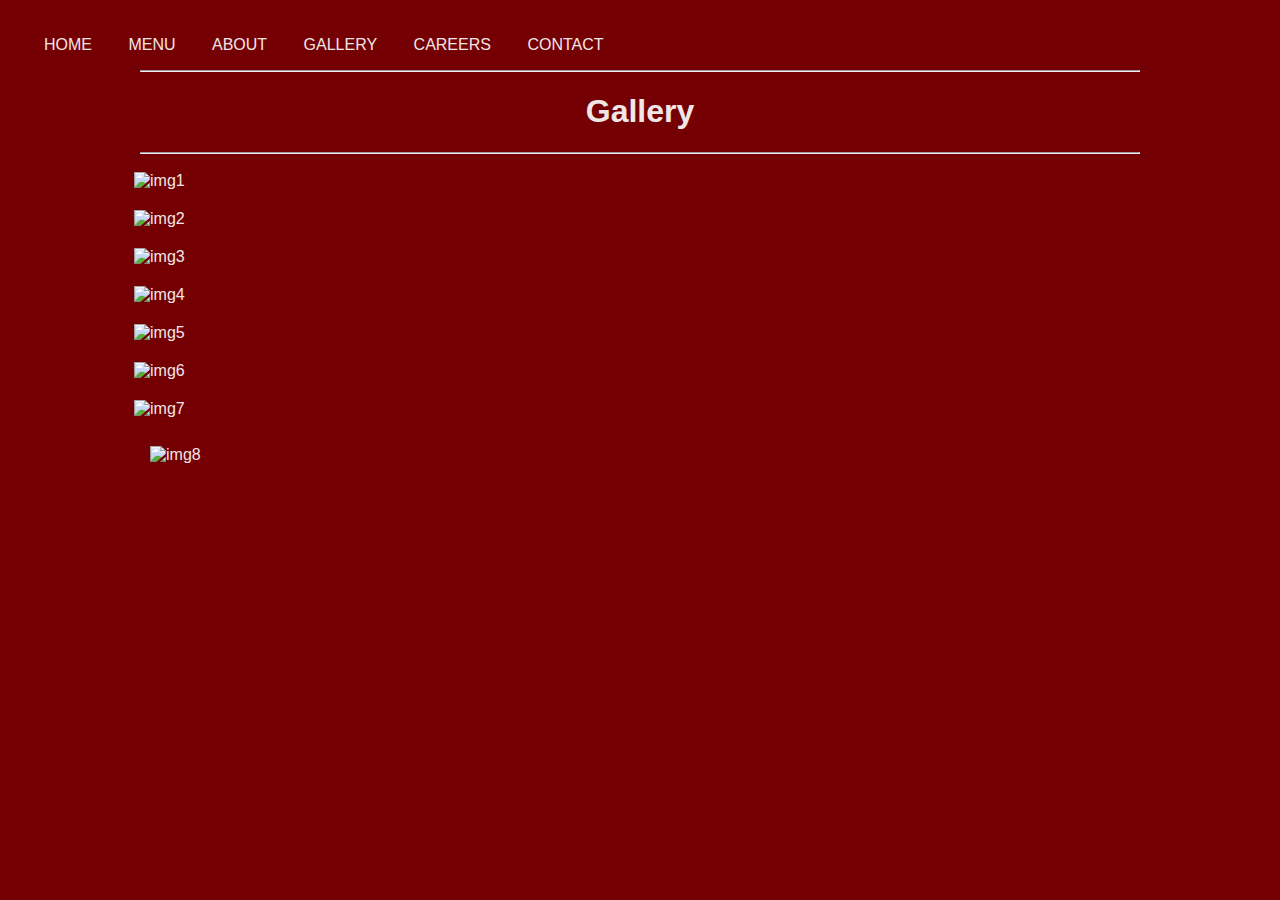
==== gallery.html @ 028b27fb "Add files via upload" ====
<!DOCTYPE html>
<html>
  <head>
    <meta charset="utf-8">
    <title>NJ Pizza</title>
    <link rel="stylesheet" href="galleryStyle.css" type="text/css"/>
    <link rel="stylesheet" href="style.css"/>
      <meta name="viewport" content="width=device-width, initial-scale=1.0">
  </head>
  <body>
      <nav>
       
        <div class="navigation">
          <div class="Navbar" id="myNavbar">
            <a href="index.html" class="mybutton">HOME</a>
            <a href="menu.html" class="mybutton">MENU</a>
            <a href="about.html" class="mybutton">ABOUT</a>
            <a href="gallery.html" class="mybutton">GALLERY</a>
           
            <a href="career.html" class="mybutton">CAREERS</a>
            <a href="contact.html" class="mybutton">CONTACT</a>

          </div>
        </div>
    </nav>
<div class="main">
<hr>
<h1>Gallery</h1>
<hr>


<div class="row">
  <div class="column">
    <div class="content">
      <img src="https://media-cdn.tripadvisor.com/media/photo-s/15/c4/f0/44/la-joce-la-pizz-de-la.jpg" alt="img1" >
    </div>
  </div>
  <div class="column">
    <div class="content">
      <img src="https://media.istockphoto.com/photos/people-clinking-glasses-with-wine-over-table-with-italian-pizza-picture-id1192270298?k=20&m=1192270298&s=612x612&w=0&h=BwPEOpj7AS-_t3bIaIPbvXtSOb_kzRNXD9BM-q3RSLQ=" alt="img2"  >
    </div>
  </div>
  <div class="column">
    <div class="content">
      <img src="https://b.zmtcdn.com/data/pictures/2/16571702/5b74f619e7d3230560fb8cadcb796eb0_featured_v2.jpg" alt="img3" >
    </div>
  </div>
  <div class="column">
    <div class="content">
      <img src="https://crazypizza.com/riyadh/uploads/sites/8/2021/12/Crazy_Pizza_Knightsbridge_360_1576.jpg" alt="img4" >
    </div>
  </div>
    <div class="column">
    <div class="content">
      <img src="https://crazypizza.com/milan/uploads/sites/7/2021/12/Crazy-Pizza-PWF-0329.jpg" alt="img5" >
    </div>
  </div>
    <div class="column">
    <div class="content">
      <img src="https://cdn.shopify.com/s/files/1/0067/2363/3209/products/product-image-1383798015.jpg?v=1616864537" alt="img6" width=300 height=400>
    </div>
  </div>
    <div class="column">
    <div class="content">
      <img src="https://foodanddine.com/wp-content/uploads/2016/05/Pizza-capricciosa.jpg" alt="img7" >
    </div>
  </div>
    </div>
    <div class="column">
    <div class="content">
      <img src="https://sp-ao.shortpixel.ai/client/to_webp,q_glossy,ret_img,w_800,h_533/https://whatsonsaudiarabia.com/wp-content/uploads/2022/05/crazy-pizza.jpg" alt="img8" >
    </div>
  </div>
</div>

  </body>
</html>
---- galleryStyle.css ----
* {
  box-sizing: border-box;
}

body {
  
  padding: 20px;
  font-family: Arial;
}
h1{
    text-align: center
}
.main {
  max-width: 1000px;
  margin: auto;
}
.row {
  margin: 8px -16px;
  
}
.column {
  float: inherit;
  width: 90%;
 ;
    
  
  
}
.content {
  margin-right: 10px; 
  padding: 10px;
}
.show {
  display: block;
}
img{
  object-fit: cover;
   width:100%;
   height:100%
}

 
    
    
    .
---- style.css ----
body{
     background: #740004;
    color:#F1E6E6;
    
    
}

.mybutton{
    border:none;
    display:inline-block;
    padding:8px 16px;
    vertical-align:middle;
    overflow:hidden;
    text-decoration:none;
    color:#F1E6E6;
    background-color:inherit;
    text-align:center;
    cursor:pointer;
    white-space:nowrap
}
.mybutton:hover{
    box-shadow:0 6px  20px 0 red;
    
}
.mybutton1{
    border:dashed rgb(90,0,0);
    display:inline-block;
    padding:8px 16px;
    vertical-align:middle;
    overflow:hidden;
    text-decoration:none;
    color:rgb(130,0,0);
    background-color:inherit;
    text-align:center;
}
.mybutton1:hover{
    box-shadow:0 6px 20px 0 darkred;
}
.tag{
    background-color:#000;
    color:#fff;
    display:inline-block;
    padding-left:8px;
    padding-right:8px;
    text-align:center
}

p{
    font-size:20px;
    color:#F1E6E6
}
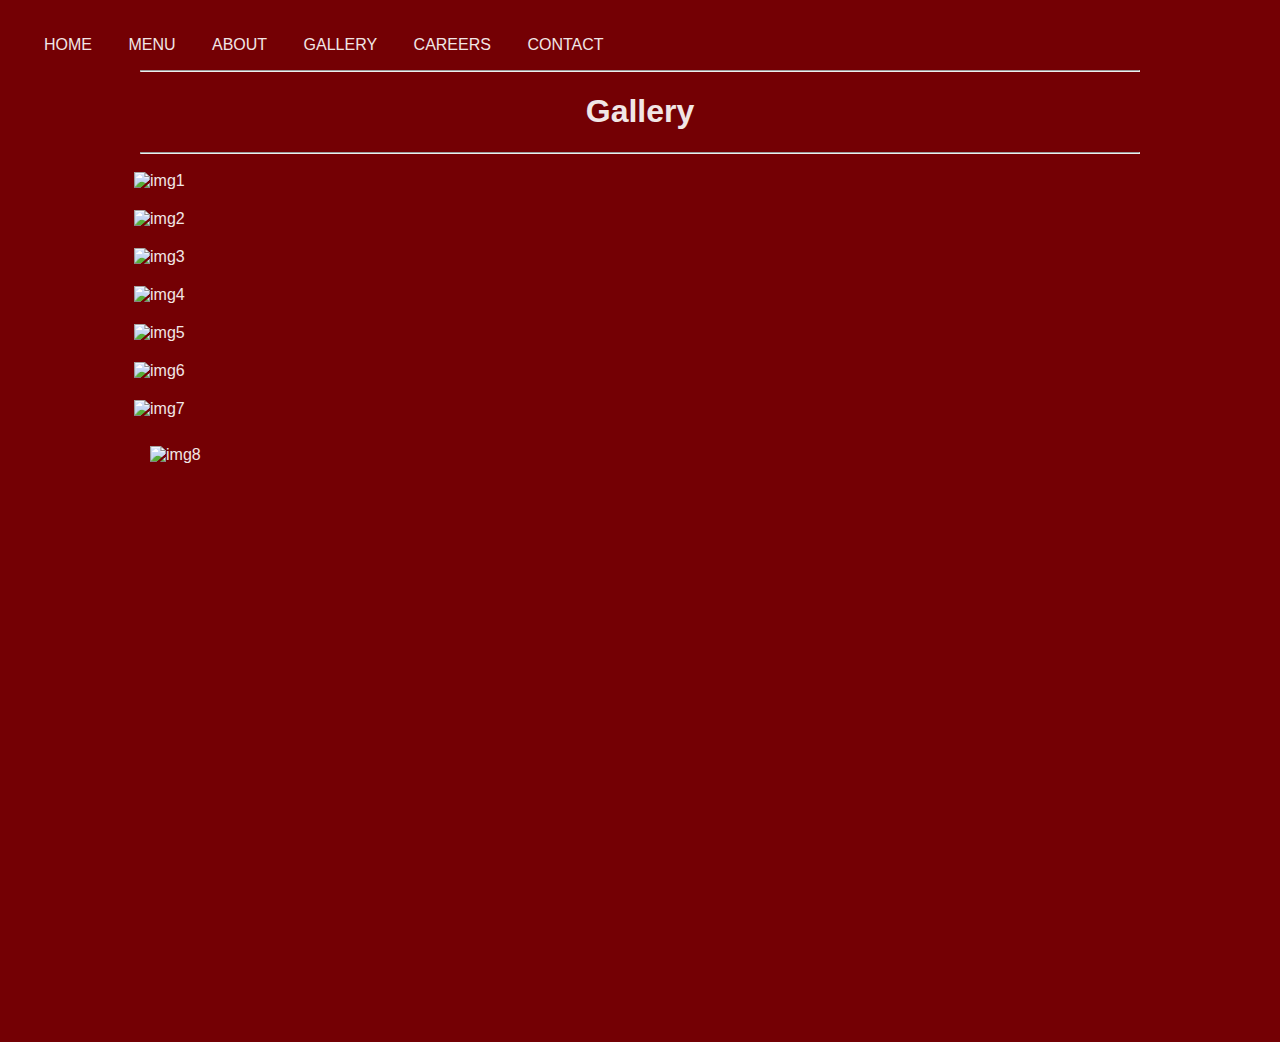
==== commit 8cd68aa8: "Add files via upload" ====
--- a/gallery.html
+++ b/gallery.html
@@ -70,6 +70,11 @@
     <div class="content">
       <img src="https://sp-ao.shortpixel.ai/client/to_webp,q_glossy,ret_img,w_800,h_533/https://whatsonsaudiarabia.com/wp-content/uploads/2022/05/crazy-pizza.jpg" alt="img8" >
     </div>
+    <div class="column">
+      <div class="content">
+        <iframe width="917" height="516" src="https://www.youtube.com/embed/b5fmWs5EJDA" title="YouTube video player" frameborder="0" allow="accelerometer; autoplay; clipboard-write; encrypted-media; gyroscope; picture-in-picture" allowfullscreen></iframe>
+      </div>
+      <div>
   </div>
 </div>
 
